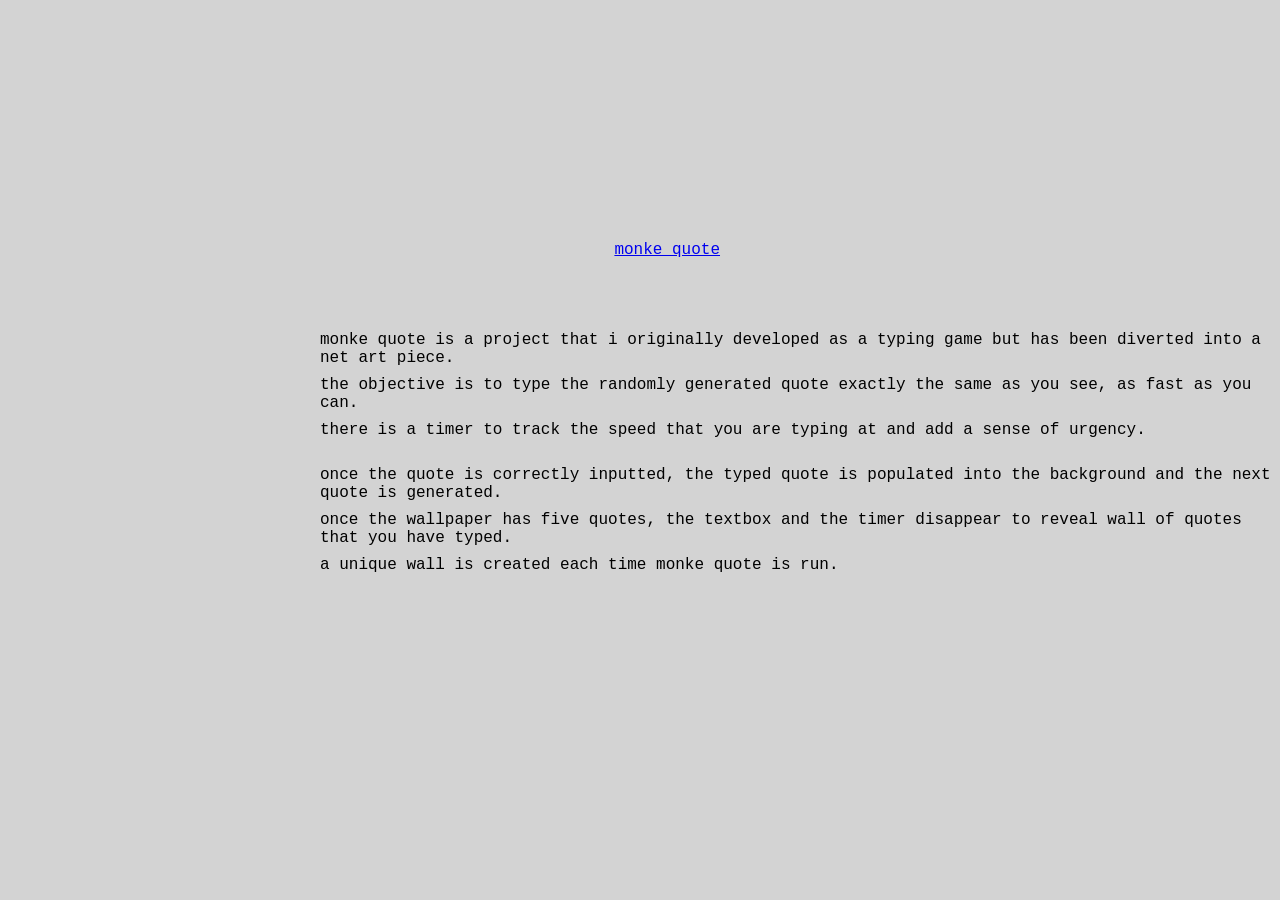
==== html/about.html @ cd202e4f "branching to kamp" ====
<!DOCTYPE html>
<html>
<head>
  <meta charset="UTF-8">
  <meta name= "viewport" content="width=device-width,
  initial-scale=1.0">
  <meta http-equiv="X-UA-Compatible" content="ie=edge">
  <link rel="stylesheet" href="../styles/stylex.css">
  <link rel="icon" href="../images/monke2.png">
  <script src= "../scripts/scriptAbout.js" defer></script>
  <title>monke</title>
</head>
<body>
<p style= "position: absolute; top:25%; left:48%; "><a href="../html/main.html">monke quote</a></p>
<p style= "position: absolute; top:35%; left:25%; ">monke quote is a project that i originally developed as a typing game but has been diverted into a net art piece. 
<p style= "position: absolute; top:40%; left:25%; ">the objective is to type the randomly generated quote exactly the same as you see, as fast as you can. 
<p style= "position: absolute; top:45%; left:25%; ">there is a timer to track the speed that you are typing at and add a sense of urgency. 
<p style= "position: absolute; top:50%; left:25%; ">once the quote is correctly inputted, the typed quote is populated into the background and the next quote is generated. 
<p style= "position: absolute; top:55%; left:25%; ">once the wallpaper has five quotes, the textbox and the timer disappear to reveal wall of quotes that you have typed. 
<p style= "position: absolute; top:60%; left:25%; ">a unique wall is created each time monke quote is run. 
</a></p>                                                                              
<!-- <svg width="2000" height="2000"> 
<circle cx="955" cy="480" r="300" stroke="lightgray" stroke-width="6" fill="fuchsia" z-index: -1;/>
</svg>
 -->


</body>
</html>
---- styles/stylex.css ----
* {
	box-sizing:  border-box;
}


body{
	display: flex;
	justify-content: center;
	align-items: center;
	min-height: 100vh;
	margin: 0;
	background-color: lightgray;
} 

body, .quote-input {
	font-family: Courier New;
}

.container {
	position: absolute;
	background-color: lightgrey;
	padding: 1rem;
	border-radius: .5rem;
	width: 700px;
	max-width: 90%;
}

.timer {
	position: absolute;
	top: 14rem;
	font-size:  3rem;
	color: darkslategrey;
	font-weight: bolder;
}
h2 {
	position:  absolute;
	top: 16rem;
	font-size: 1.5rem;
	color:  #000000;
}
.quote-display {
	margin-bottom: 1rem;
	margin-left: calc(1rem + 2px);
	margin-right : calc(1rem + 2px);
}

.quote-input {
	background-color: transparent;
	border:  2px solid #ca1f7b;
	outline:  none;
	width: 100%;
	height:  8rem;
	margin:  auto;
	resize: none;
	padding: .5rem 1rem;
	font-size:  1rem;
	border-radius: .5rem;
	border-color: purple;
}

.quote-input:focus {
	border-color: #FF0000;
}

.correct {
	color:  green;
}

.incorrect {
	color: red;
	text-decoration: underline;
}

.quote-wall {
	width:  1200px;
	height: 1000px;
	background-color: fuchsia;
	display: flex;
    flex-flow: column wrap;
    border-radius: .5rem;
    padding-left: 20px;
}

.background-text {
	font-size: 40px;
	max-width: 380px;
	max-height: 360px; 
}

@media only screen and (max-width: 1250px) {
	.quote-wall {
		background-color: blueviolet;
	}
}

.startmonke {
	align-content: center;
}


.button {
  padding: 15px 25px;
  font-size: 25px;
  text-align: center;
  cursor: pointer;
  outline: none;
  color: #000000;
  background-color: #04AA6D;
  border: none;
  border-radius: 15px;
  box-shadow: 0 9px #999;
  position: absolute;
  top: 70%;
  left: 45%;
}

.button:hover {background-color: #3e8e41}

.button:active {
  background-color: #3e8e41;
  box-shadow: 0 5px #666;
  transform: translateY(4px);
}
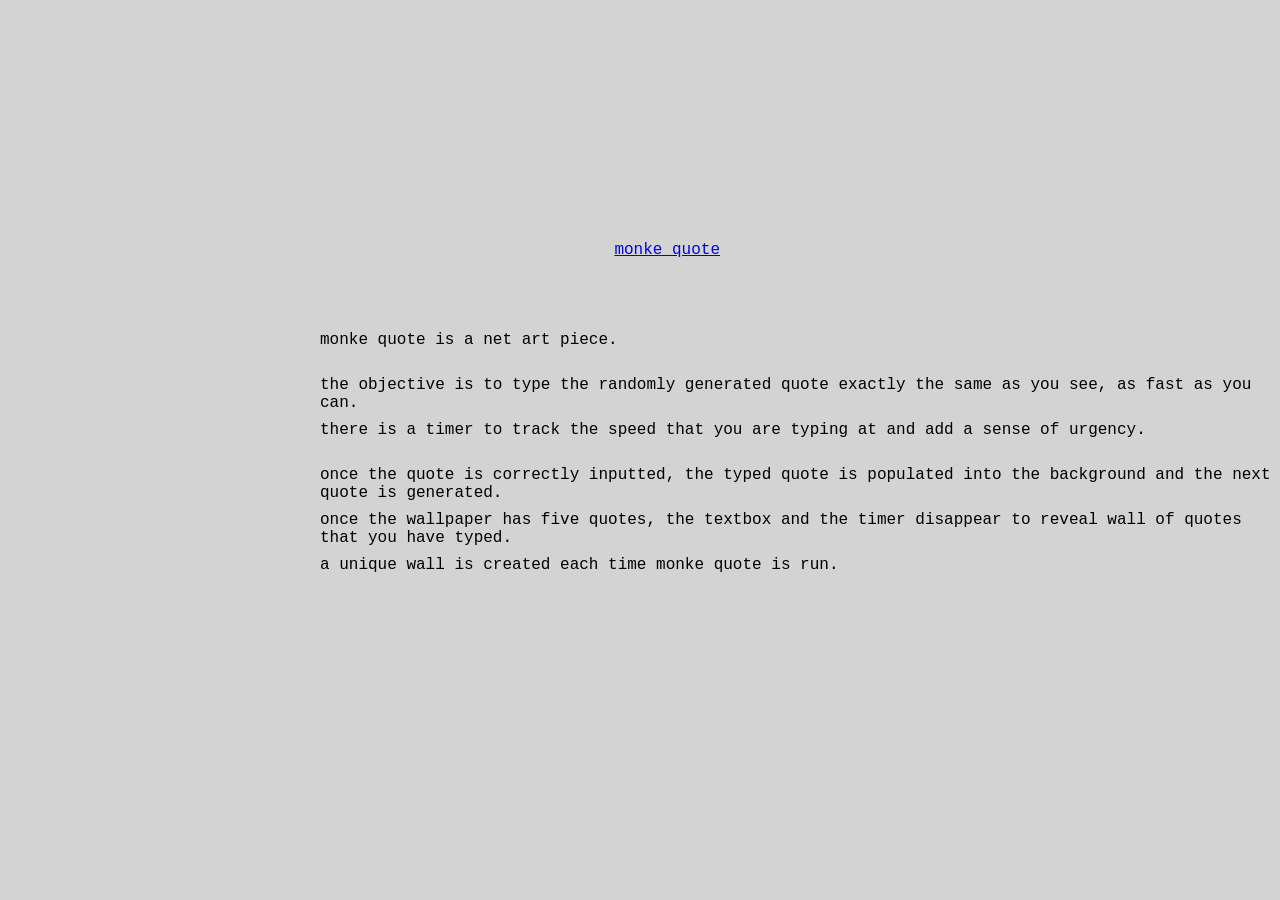
==== commit 952c40ad: "" ====
--- a/html/about.html
+++ b/html/about.html
@@ -12,7 +12,7 @@
 </head>
 <body>
 <p style= "position: absolute; top:25%; left:48%; "><a href="../html/main.html">monke quote</a></p>
-<p style= "position: absolute; top:35%; left:25%; ">monke quote is a project that i originally developed as a typing game but has been diverted into a net art piece. 
+<p style= "position: absolute; top:35%; left:25%; ">monke quote is a net art piece. 
 <p style= "position: absolute; top:40%; left:25%; ">the objective is to type the randomly generated quote exactly the same as you see, as fast as you can. 
 <p style= "position: absolute; top:45%; left:25%; ">there is a timer to track the speed that you are typing at and add a sense of urgency. 
 <p style= "position: absolute; top:50%; left:25%; ">once the quote is correctly inputted, the typed quote is populated into the background and the next quote is generated. 
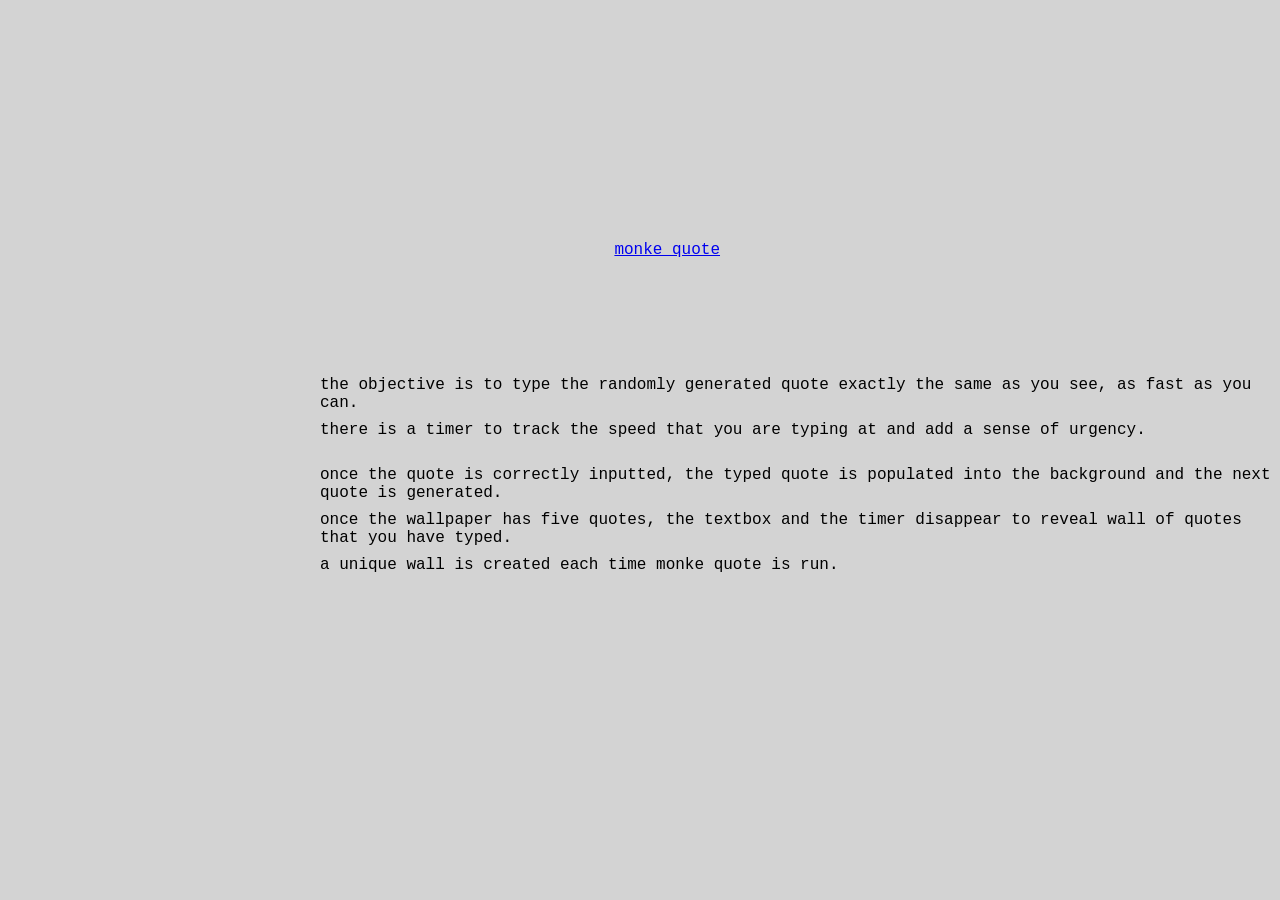
==== commit b6feed80: "margin" ====
--- a/html/about.html
+++ b/html/about.html
@@ -8,11 +8,11 @@
   <link rel="stylesheet" href="../styles/stylex.css">
   <link rel="icon" href="../images/monke2.png">
   <script src= "../scripts/scriptAbout.js" defer></script>
-  <title>monke</title>
+  <title>monkeQuote</title>
 </head>
 <body>
 <p style= "position: absolute; top:25%; left:48%; "><a href="../html/main.html">monke quote</a></p>
-<p style= "position: absolute; top:35%; left:25%; ">monke quote is a net art piece. 
+<!-- <p style= "position: absolute; top:35%; left:25%; ">monke quote is a net art piece.  -->
 <p style= "position: absolute; top:40%; left:25%; ">the objective is to type the randomly generated quote exactly the same as you see, as fast as you can. 
 <p style= "position: absolute; top:45%; left:25%; ">there is a timer to track the speed that you are typing at and add a sense of urgency. 
 <p style= "position: absolute; top:50%; left:25%; ">once the quote is correctly inputted, the typed quote is populated into the background and the next quote is generated. 
--- a/styles/stylex.css
+++ b/styles/stylex.css
@@ -79,6 +79,7 @@
     flex-flow: column wrap;
     border-radius: .5rem;
     padding-left: 20px;
+	margin: 10px;
 }
 
 .background-text {
